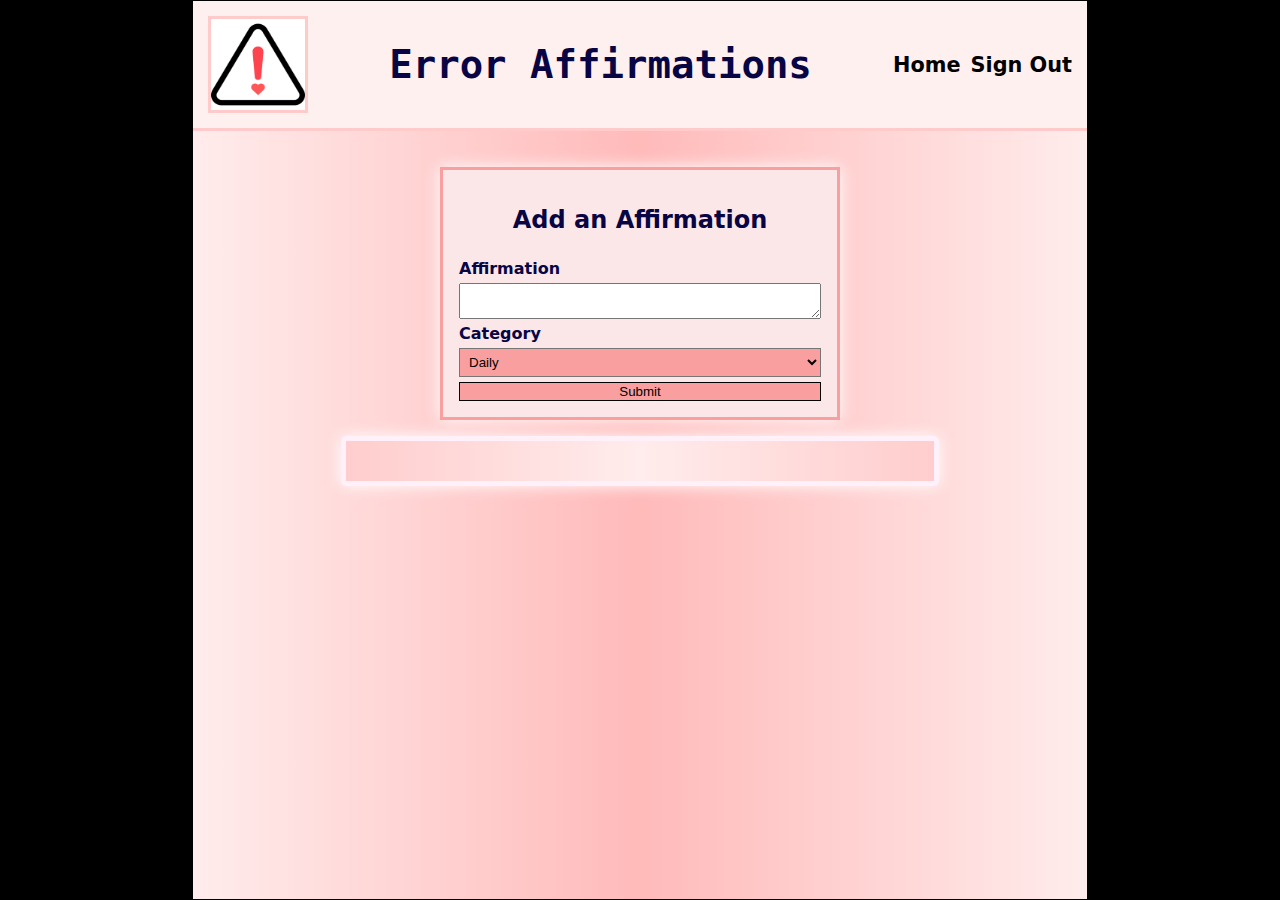
==== index.html @ dbb8bbe0 "text area for input, color on category dropdown" ====
<!DOCTYPE html>
<html lang="en">
    <head>
        <!-- metadata -->
        <meta charset="UTF-8" />
        <meta name="viewport" content="width=device-width, initial-scale=1.0" />
        <meta http-equiv="X-UA-Compatible" content="ie=edge" />

        <!-- title and favicon -->
        <title>Error Affirmations</title>
        <link rel="icon" type="image/x-icon" href="assets/affirmation-logo.png" />

        <!-- js -->
        <script type="module" src="app.js"></script>

        <!-- fonts -->
        <link rel="preconnect" href="https://fonts.googleapis.com" />
        <link rel="preconnect" href="https://fonts.gstatic.com" crossorigin />
        <link
            href="https://fonts.googleapis.com/css2?family=Lobster&display=swap"
            rel="stylesheet"
        />

        <!-- css -->
        <link rel="stylesheet" href="/styles/reset.css" />
        <link rel="stylesheet" href="/styles/global.css" />
        <link rel="stylesheet" href="/styles/affirmations.css" />
        <!-- add link for page specific css -->
    </head>

    <body>
        <header class="page-header">
            <img class="logo" src="./assets/affirmation-logo.png" />
            <p class="title">Error Affirmations</p>

            <nav>
                <a href="/">Home</a>
                <a id="sign-out-link" href="auth">Sign Out</a>
            </nav>
        </header>

        <main>
            <form id="add-affirmation-form">
                <h2>Add an Affirmation</h2>
                <label class="label">Affirmation</label>
                <textarea required maxlength="255" name="text" required id="affirmation-text">
                </textarea>
                <label class="label">Category</label>
                <select id="category-type" name="'category">
                    <option>Daily</option>
                    <option>Error</option>
                    <option>TDD</option>
                    <option>Will to go on</option>
                </select>
                <button id="submit-button">Submit</button>
            </form>

            <ul id="affirmation-list"></ul>

            <p id="error-display"></p>
        </main>
    </body>
</html>
---- styles/global.css ----
:root {
    --background: rgb(245, 212, 212);
    --background: rgb(0, 0, 0);
    --header-background: rgb(197, 172, 172);
    --text-color: rgb(7, 5, 68);
    --label-color: rgb(75, 102, 98);
    --placeholder-color: rgb(136, 136, 153);

    --primary-font: 'Rubik', Corbel, 'Lucida Grande', 'Lucida Sans Unicode', 'Lucida Sans',
        'DejaVu Sans', 'Bitstream Vera Sans', 'Liberation Sans', Verdana, 'Verdana Ref', sans-serif;
}

body {
    height: 100vh;
    font-family: var(--primary-font);
    color: var(--text-color);
    background: var(--background);
    display: grid;
    grid-template-rows: auto 1fr;
    margin: auto;
    width: 70%;
    border: 1px solid black;
}

.page-header {
    position: sticky;
    top: 0;
    padding: 15px;
    height: 130px;

    display: flex;
    align-items: center;
    gap: 10px;

    /* background-color: var(--header-background);*/
    background-color: rgb(255, 240, 240);
    /* abox-shadow: 0 1px 3px rgba(0, 0, 0, 0.12), 0 1px 2px rgba(0, 0, 0, 0.24); */
    border-bottom: 3px solid rgb(255, 202, 202);
    z-index: 1;
}

.page-header .logo {
    height: 100%;
    border: 3px solid rgb(255, 202, 202);
    width: 100px;
}

.page-header .title {
    font-size: 3em;
    font-weight: 800;
    flex-grow: 2;
    font-family: monospace;
}

.page-header nav {
    display: flex;
    gap: 10px;
}

main {
    padding: 20px;
}

.avatar {
    height: 36px;
    width: 36px;
    object-fit: cover;
    border: 1px solid var(--placeholder-color);
    border-radius: 100%;
}

.error {
    min-height: 1em;
    color: red;
}

.hidden {
    display: none;
}
---- styles/affirmations.css ----
.title {
    text-align: center;
}

.header-logo {
    max-width: 5%;
}

#add-affirmation-form {
    display: grid;
    justify-self: center;
    width: 400px;
    background-color: rgb(251, 231, 231);
    border: 3px solid rgb(249, 159, 159);
    padding: 1rem;
    margin: 1rem auto;
    box-shadow: 0px 0px 15px 0px white;
}

input[type='text'] {
    width: 100%;
    padding: 12px 20px;
    margin: 8px 0;
    box-sizing: border-box;
    border: 2px solid rgb(249, 159, 159);
    border-radius: 4px;
}

ul {
    list-style-type: none;
    padding: 20px;
    border: 5px solid rgb(255, 240, 249);
    border-radius: 5px;
    width: 70%;
    margin: auto;
    display: grid;
    justify-content: center;
    grid-template-columns: 1fr 4fr 1fr;
    box-shadow: 0px 0px 15px 0px white;
    background-image: linear-gradient(
        to right,
        rgb(255, 205, 205),
        rgb(255, 236, 236),
        rgb(255, 205, 205)
    );
}

ul li {
    padding: 8px 45px;

    background-color: rgb(244, 237, 228);
    display: grid;
    justify-content: center;
    grid-column-start: 1;
    grid-column-end: 6;
    font-size: 2rem;
    border: 1px solid rgb(249, 159, 159);
    margin: 5px;
    border-radius: 1rem;
    transform: skew(-10deg);
    box-shadow: 2px 2px 5px 0px black;
}

#submit-button {
    margin-top: 5px;
    cursor: pointer;
    transition: 250ms;
    background-color: rgb(249, 159, 159);
    border: 1px solid black;
}

#submit-button:hover {
    transition: 250ms;
    background-color: rgb(249, 159, 159);

    color: white;
    box-shadow: 0px 0px 5px 0px black;
}

#submit-button:active {
    transform: scale(0.97);
    transition: 250ms;
    box-shadow: 0px 0px 0px 0px black;
}

#category-type {
    background-color: rgb(249, 159, 159);
    padding: 5px;
}
option {
    background-color: rgb(249, 159, 159);
    padding: 5px;
}

a {
    text-decoration: none;
    color: rgb(0, 0, 0);
    font-size: 1.3rem;
    font-weight: bold;
}

a:hover {
    text-shadow: 0px 0px 5px rgb(249, 159, 159);
    transition: 250ms;
}

main {
    /* background-color: rgb(245, 212, 212); */
    background-image: linear-gradient(
        to right,
        rgb(255, 236, 236),
        rgb(255, 186, 186),
        rgb(255, 236, 236)
    );
}

p {
    margin: 0px;
}

.label {
    margin: 5px 0px;
    font-weight: bold;
}

h2 {
    text-align: center;
}
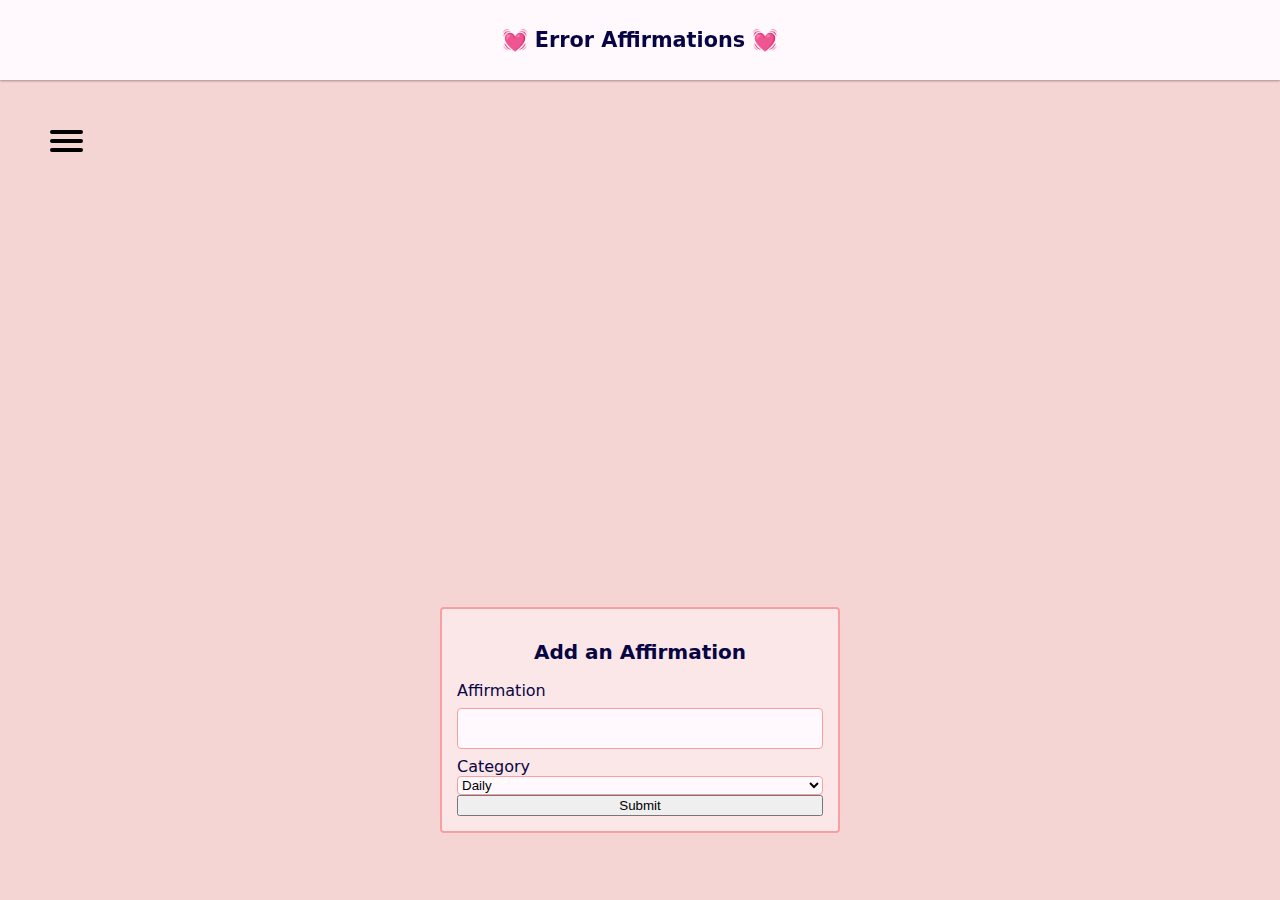
==== commit 7af3e9aa: "merge dev" ====
--- a/index.html
+++ b/index.html
@@ -25,28 +25,33 @@
         <link rel="stylesheet" href="/styles/reset.css" />
         <link rel="stylesheet" href="/styles/global.css" />
         <link rel="stylesheet" href="/styles/affirmations.css" />
+        <link rel="stylesheet" href="/styles/nav.css" />
         <!-- add link for page specific css -->
     </head>
 
     <body>
         <header class="page-header">
-            <img class="logo" src="./assets/affirmation-logo.png" />
-            <p class="title">Error Affirmations</p>
-
-            <nav>
-                <a href="/">Home</a>
-                <a id="sign-out-link" href="auth">Sign Out</a>
-            </nav>
+            <p class="title">💓 Error Affirmations 💓</p>
         </header>
-
+        <nav>
+            <div id="menu">
+                <input type="checkbox" />
+                <span></span>
+                <span></span>
+                <span></span>
+                <ul id="menu-list">
+                    <a href="/">Add an Affirmation</a>
+                    <a id="sign-out-link" href="auth">Sign Out</a>
+                </ul>
+            </div>
+        </nav>
         <main>
             <form id="add-affirmation-form">
-                <h2>Add an Affirmation</h2>
-                <label class="label">Affirmation</label>
-                <textarea required maxlength="255" name="text" required id="affirmation-text">
-                </textarea>
-                <label class="label">Category</label>
-                <select id="category-type" name="'category">
+                <h2 id="form-title">Add an Affirmation</h2>
+                <label>Affirmation</label>
+                <input required maxlength="255" type="text" name="text" id="affirmation-text" />
+                <label>Category</label>
+                <select id="category-type" name="category">
                     <option>Daily</option>
                     <option>Error</option>
                     <option>TDD</option>
--- a/styles/global.css
+++ b/styles/global.css
@@ -1,7 +1,6 @@
 :root {
     --background: rgb(245, 212, 212);
-    --background: rgb(0, 0, 0);
-    --header-background: rgb(197, 172, 172);
+    --header-background: rgb(255, 249, 254);
     --text-color: rgb(7, 5, 68);
     --label-color: rgb(75, 102, 98);
     --placeholder-color: rgb(136, 136, 153);
@@ -17,39 +16,30 @@
     background: var(--background);
     display: grid;
     grid-template-rows: auto 1fr;
-    margin: auto;
-    width: 70%;
-    border: 1px solid black;
 }
 
 .page-header {
     position: sticky;
     top: 0;
     padding: 15px;
-    height: 130px;
+    height: 80px;
 
     display: flex;
     align-items: center;
     gap: 10px;
 
-    /* background-color: var(--header-background);*/
-    background-color: rgb(255, 240, 240);
-    /* abox-shadow: 0 1px 3px rgba(0, 0, 0, 0.12), 0 1px 2px rgba(0, 0, 0, 0.24); */
-    border-bottom: 3px solid rgb(255, 202, 202);
-    z-index: 1;
+    background-color: var(--header-background);
+    box-shadow: 0 1px 3px rgba(0, 0, 0, 0.12), 0 1px 2px rgba(0, 0, 0, 0.24);
 }
 
 .page-header .logo {
     height: 100%;
-    border: 3px solid rgb(255, 202, 202);
-    width: 100px;
 }
 
 .page-header .title {
-    font-size: 3em;
+    font-size: 1.3em;
     font-weight: 800;
     flex-grow: 2;
-    font-family: monospace;
 }
 
 .page-header nav {
--- a/styles/affirmations.css
+++ b/styles/affirmations.css
@@ -2,8 +2,26 @@
     text-align: center;
 }
 
-.header-logo {
-    max-width: 5%;
+#form-title {
+    text-align: center;
+    font-size: 20px;
+}
+
+#category-options {
+    display: grid;
+    grid-template-columns: 1fr 0.3fr;
+    gap: 2px;
+    padding-top: 5px;
+}
+
+.page-header {
+    text-align: center;
+}
+
+select {
+    border: 1px solid rgb(249, 159, 159);
+    border-radius: 4px;
+    background-color: rgb(255, 249, 254);
 }
 
 #add-affirmation-form {
@@ -11,10 +29,10 @@
     justify-self: center;
     width: 400px;
     background-color: rgb(251, 231, 231);
-    border: 3px solid rgb(249, 159, 159);
-    padding: 1rem;
-    margin: 1rem auto;
-    box-shadow: 0px 0px 15px 0px white;
+    padding: 15px;
+    margin-bottom: 15px;
+    border: 2px solid rgb(249, 159, 159);
+    border-radius: 4px;
 }
 
 input[type='text'] {
@@ -22,107 +40,29 @@
     padding: 12px 20px;
     margin: 8px 0;
     box-sizing: border-box;
-    border: 2px solid rgb(249, 159, 159);
+    border: 1px solid rgb(249, 159, 159);
     border-radius: 4px;
+    background-color: rgb(255, 249, 254);
 }
 
 ul {
     list-style-type: none;
-    padding: 20px;
-    border: 5px solid rgb(255, 240, 249);
-    border-radius: 5px;
-    width: 70%;
-    margin: auto;
-    display: grid;
-    justify-content: center;
-    grid-template-columns: 1fr 4fr 1fr;
-    box-shadow: 0px 0px 15px 0px white;
-    background-image: linear-gradient(
-        to right,
-        rgb(255, 205, 205),
-        rgb(255, 236, 236),
-        rgb(255, 205, 205)
-    );
+    padding: 0;
 }
 
 ul li {
-    padding: 8px 45px;
-
-    background-color: rgb(244, 237, 228);
-    display: grid;
-    justify-content: center;
-    grid-column-start: 1;
-    grid-column-end: 6;
-    font-size: 2rem;
-    border: 1px solid rgb(249, 159, 159);
-    margin: 5px;
-    border-radius: 1rem;
-    transform: skew(-10deg);
-    box-shadow: 2px 2px 5px 0px black;
+    padding: 8px 16px;
+    background-color: rgb(255, 249, 254);
+    border: 2px solid rgb(249, 159, 159);
+    border-radius: 5px;
+    margin-bottom: 10px;
 }
 
-#submit-button {
-    margin-top: 5px;
-    cursor: pointer;
-    transition: 250ms;
-    background-color: rgb(249, 159, 159);
-    border: 1px solid black;
-}
-
-#submit-button:hover {
-    transition: 250ms;
-    background-color: rgb(249, 159, 159);
-
-    color: white;
-    box-shadow: 0px 0px 5px 0px black;
-}
-
-#submit-button:active {
-    transform: scale(0.97);
-    transition: 250ms;
-    box-shadow: 0px 0px 0px 0px black;
-}
-
-#category-type {
-    background-color: rgb(249, 159, 159);
-    padding: 5px;
-}
-option {
-    background-color: rgb(249, 159, 159);
-    padding: 5px;
-}
-
-a {
+nav {
     text-decoration: none;
-    color: rgb(0, 0, 0);
-    font-size: 1.3rem;
-    font-weight: bold;
-}
-
-a:hover {
-    text-shadow: 0px 0px 5px rgb(249, 159, 159);
-    transition: 250ms;
+    color: initial;
 }
 
 main {
-    /* background-color: rgb(245, 212, 212); */
-    background-image: linear-gradient(
-        to right,
-        rgb(255, 236, 236),
-        rgb(255, 186, 186),
-        rgb(255, 236, 236)
-    );
+    display: grid;
 }
-
-p {
-    margin: 0px;
-}
-
-.label {
-    margin: 5px 0px;
-    font-weight: bold;
-}
-
-h2 {
-    text-align: center;
-}
--- a/styles/nav.css
+++ b/styles/nav.css
@@ -0,0 +1,101 @@
+#menu {
+    display: block;
+    position: relative;
+    top: 50px;
+    left: 50px;
+
+    z-index: 1;
+
+    -webkit-user-select: none;
+    user-select: none;
+}
+
+#menu a {
+    text-decoration: none;
+    color: rgb(249, 159, 159);
+}
+
+#menu a:hover {
+    color: black;
+}
+
+#menu input {
+    display: block;
+    width: 40px;
+    height: 32px;
+    position: absolute;
+    top: -7px;
+    left: -5px;
+
+    cursor: pointer;
+
+    opacity: 0;
+    z-index: 2;
+}
+
+#menu span {
+    display: block;
+    width: 33px;
+    height: 4px;
+    margin-bottom: 5px;
+    position: relative;
+
+    background: black;
+    border-radius: 3px;
+
+    z-index: 1;
+
+    transform-origin: 4px 0px;
+
+    transition: transform 0.5s cubic-bezier(0.77, 0.2, 0.05, 1),
+        background 0.5s cubic-bezier(0.77, 0.2, 0.05, 1), opacity 0.55s ease;
+}
+
+#menu span:first-child {
+    transform-origin: 0% 0%;
+}
+
+#menu span:nth-last-child(2) {
+    transform-origin: 0% 100%;
+}
+
+#menu input:checked ~ span {
+    opacity: 1;
+    transform: rotate(45deg) translate(-2px, -1px);
+    background: #232323;
+}
+
+#menu input:checked ~ span:nth-last-child(3) {
+    opacity: 0;
+    transform: rotate(0deg) scale(0.2, 0.2);
+}
+
+#menu input:checked ~ span:nth-last-child(2) {
+    transform: rotate(-45deg) translate(0, -1px);
+}
+
+#menu-list {
+    position: absolute;
+    width: 460px;
+    margin: -100px 0 0 -50px;
+    padding: 50px;
+    padding-top: 125px;
+
+    background: rgb(255, 249, 254);
+    list-style-type: none;
+    -webkit-font-smoothing: antialiased;
+
+    transform-origin: 0% 0%;
+    transform: translate(-100%, 0);
+
+    transition: transform 0.5s cubic-bezier(0.77, 0.2, 0.05, 1);
+}
+
+#menu-list li {
+    padding: 10px 0;
+    font-size: 22px;
+}
+
+#menu input:checked ~ ul {
+    transform: none;
+}
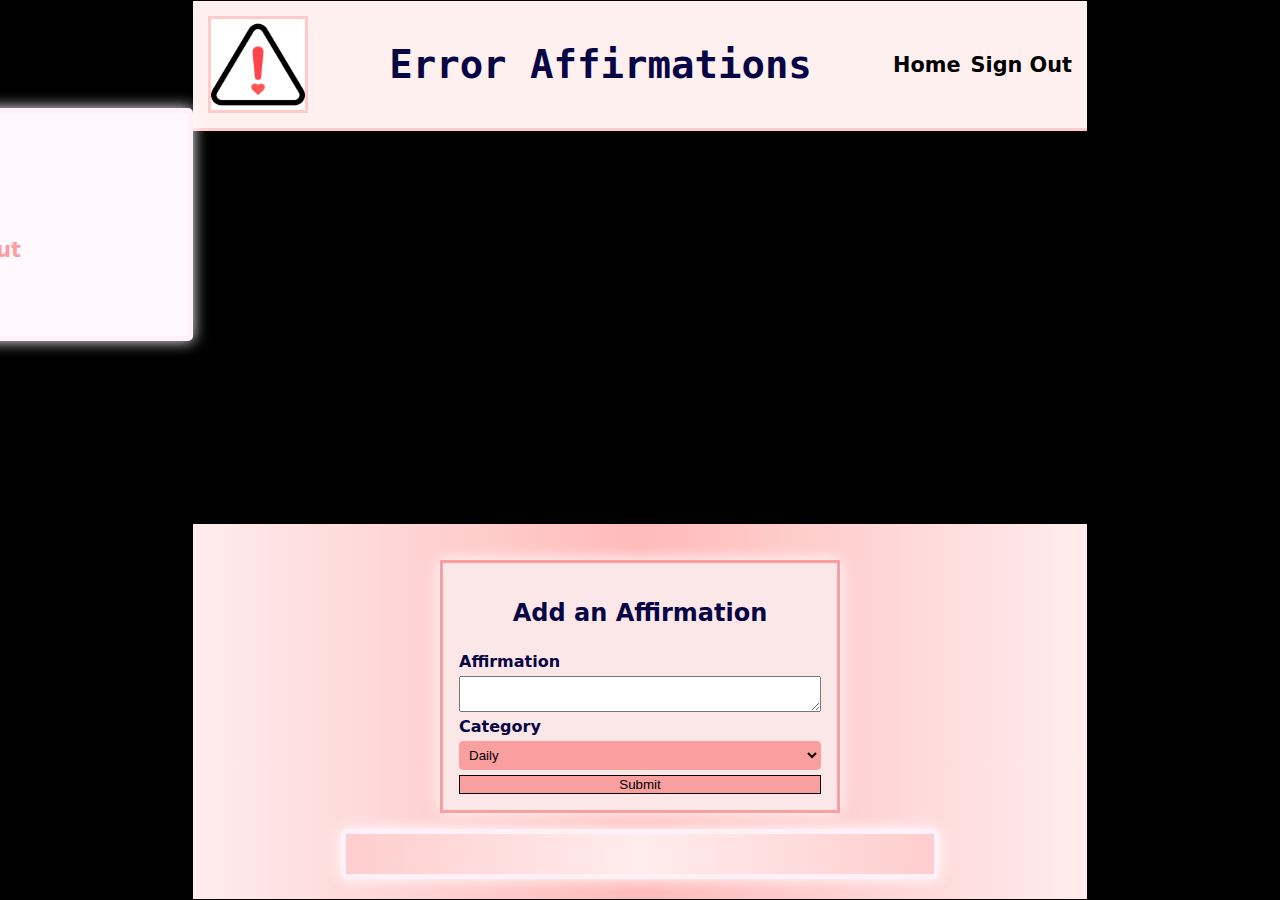
==== commit 8e34842f: "Merge branch 'kevin-css' of https://github.com/VSCode-Empaths/VSCode-Affirmations-Web-Frontend into " ====
--- a/index.html
+++ b/index.html
@@ -31,7 +31,13 @@
 
     <body>
         <header class="page-header">
-            <p class="title">💓 Error Affirmations 💓</p>
+            <img class="logo" src="./assets/affirmation-logo.png" />
+            <p class="title">Error Affirmations</p>
+
+            <nav>
+                <a href="/">Home</a>
+                <a id="sign-out-link" href="auth">Sign Out</a>
+            </nav>
         </header>
         <nav>
             <div id="menu">
@@ -47,11 +53,12 @@
         </nav>
         <main>
             <form id="add-affirmation-form">
-                <h2 id="form-title">Add an Affirmation</h2>
-                <label>Affirmation</label>
-                <input required maxlength="255" type="text" name="text" id="affirmation-text" />
-                <label>Category</label>
-                <select id="category-type" name="category">
+                <h2>Add an Affirmation</h2>
+                <label class="label">Affirmation</label>
+                <textarea required maxlength="255" name="text" required id="affirmation-text">
+                </textarea>
+                <label class="label">Category</label>
+                <select id="category-type" name="'category">
                     <option>Daily</option>
                     <option>Error</option>
                     <option>TDD</option>
--- a/styles/global.css
+++ b/styles/global.css
@@ -1,6 +1,7 @@
 :root {
     --background: rgb(245, 212, 212);
-    --header-background: rgb(255, 249, 254);
+    --background: rgb(0, 0, 0);
+    --header-background: rgb(197, 172, 172);
     --text-color: rgb(7, 5, 68);
     --label-color: rgb(75, 102, 98);
     --placeholder-color: rgb(136, 136, 153);
@@ -16,30 +17,39 @@
     background: var(--background);
     display: grid;
     grid-template-rows: auto 1fr;
+    margin: auto;
+    width: 70%;
+    border: 1px solid black;
 }
 
 .page-header {
     position: sticky;
     top: 0;
     padding: 15px;
-    height: 80px;
+    height: 130px;
 
     display: flex;
     align-items: center;
     gap: 10px;
 
-    background-color: var(--header-background);
-    box-shadow: 0 1px 3px rgba(0, 0, 0, 0.12), 0 1px 2px rgba(0, 0, 0, 0.24);
+    /* background-color: var(--header-background);*/
+    background-color: rgb(255, 240, 240);
+    /* abox-shadow: 0 1px 3px rgba(0, 0, 0, 0.12), 0 1px 2px rgba(0, 0, 0, 0.24); */
+    border-bottom: 3px solid rgb(255, 202, 202);
+    z-index: 1;
 }
 
 .page-header .logo {
     height: 100%;
+    border: 3px solid rgb(255, 202, 202);
+    width: 100px;
 }
 
 .page-header .title {
-    font-size: 1.3em;
+    font-size: 3em;
     font-weight: 800;
     flex-grow: 2;
+    font-family: monospace;
 }
 
 .page-header nav {
--- a/styles/affirmations.css
+++ b/styles/affirmations.css
@@ -29,10 +29,10 @@
     justify-self: center;
     width: 400px;
     background-color: rgb(251, 231, 231);
-    padding: 15px;
-    margin-bottom: 15px;
-    border: 2px solid rgb(249, 159, 159);
-    border-radius: 4px;
+    border: 3px solid rgb(249, 159, 159);
+    padding: 1rem;
+    margin: 1rem auto;
+    box-shadow: 0px 0px 15px 0px white;
 }
 
 input[type='text'] {
@@ -47,22 +47,101 @@
 
 ul {
     list-style-type: none;
-    padding: 0;
+    padding: 20px;
+    border: 5px solid rgb(255, 240, 249);
+    border-radius: 5px;
+    width: 70%;
+    margin: auto;
+    display: grid;
+    justify-content: center;
+    grid-template-columns: 1fr 4fr 1fr;
+    box-shadow: 0px 0px 15px 0px white;
+    background-image: linear-gradient(
+        to right,
+        rgb(255, 205, 205),
+        rgb(255, 236, 236),
+        rgb(255, 205, 205)
+    );
 }
 
 ul li {
-    padding: 8px 16px;
-    background-color: rgb(255, 249, 254);
-    border: 2px solid rgb(249, 159, 159);
-    border-radius: 5px;
-    margin-bottom: 10px;
+    padding: 8px 45px;
+
+    background-color: rgb(244, 237, 228);
+    display: grid;
+    justify-content: center;
+    grid-column-start: 1;
+    grid-column-end: 6;
+    font-size: 2rem;
+    border: 1px solid rgb(249, 159, 159);
+    margin: 5px;
+    border-radius: 1rem;
+    transform: skew(-10deg);
+    box-shadow: 2px 2px 5px 0px black;
 }
 
-nav {
+#submit-button {
+    margin-top: 5px;
+    cursor: pointer;
+    transition: 250ms;
+    background-color: rgb(249, 159, 159);
+    border: 1px solid black;
+}
+
+#submit-button:hover {
+    transition: 250ms;
+    background-color: rgb(249, 159, 159);
+
+    color: white;
+    box-shadow: 0px 0px 5px 0px black;
+}
+
+#submit-button:active {
+    transform: scale(0.97);
+    transition: 250ms;
+    box-shadow: 0px 0px 0px 0px black;
+}
+
+#category-type {
+    background-color: rgb(249, 159, 159);
+    padding: 5px;
+}
+option {
+    background-color: rgb(249, 159, 159);
+    padding: 5px;
+}
+
+a {
     text-decoration: none;
-    color: initial;
+    color: rgb(0, 0, 0);
+    font-size: 1.3rem;
+    font-weight: bold;
+}
+
+a:hover {
+    text-shadow: 0px 0px 5px rgb(249, 159, 159);
+    transition: 250ms;
 }
 
 main {
-    display: grid;
+    /* background-color: rgb(245, 212, 212); */
+    background-image: linear-gradient(
+        to right,
+        rgb(255, 236, 236),
+        rgb(255, 186, 186),
+        rgb(255, 236, 236)
+    );
 }
+
+p {
+    margin: 0px;
+}
+
+.label {
+    margin: 5px 0px;
+    font-weight: bold;
+}
+
+h2 {
+    text-align: center;
+}
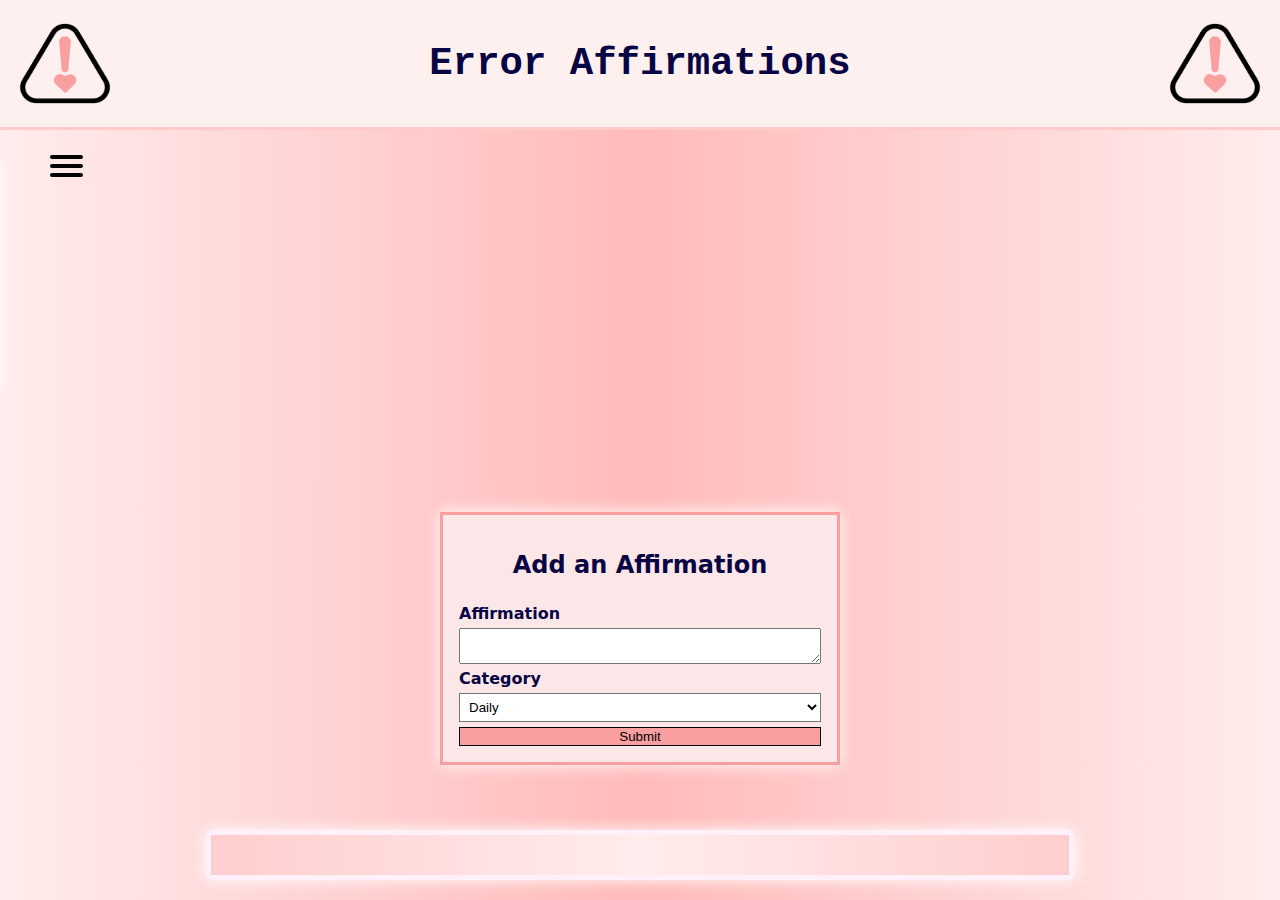
==== commit a42c830c: "css- logo, background colors" ====
--- a/index.html
+++ b/index.html
@@ -31,13 +31,9 @@
 
     <body>
         <header class="page-header">
-            <img class="logo" src="./assets/affirmation-logo.png" />
+            <img class="logo" src="./assets/affirmation-logo-black.png" />
             <p class="title">Error Affirmations</p>
-
-            <nav>
-                <a href="/">Home</a>
-                <a id="sign-out-link" href="auth">Sign Out</a>
-            </nav>
+            <img class="logo" src="./assets/affirmation-logo-black.png" />
         </header>
         <nav>
             <div id="menu">
@@ -47,7 +43,6 @@
                 <span></span>
                 <ul id="menu-list">
                     <a href="/">Add an Affirmation</a>
-                    <a id="sign-out-link" href="auth">Sign Out</a>
                 </ul>
             </div>
         </nav>
@@ -55,7 +50,14 @@
             <form id="add-affirmation-form">
                 <h2>Add an Affirmation</h2>
                 <label class="label">Affirmation</label>
-                <textarea required maxlength="255" name="text" required id="affirmation-text">
+                <textarea
+                    minlength="10"
+                    maxlength="255"
+                    required
+                    name="text"
+                    id="affirmation-text"
+                    placeholder="Enter your affirmation here..."
+                >
                 </textarea>
                 <label class="label">Category</label>
                 <select id="category-type" name="'category">
--- a/styles/global.css
+++ b/styles/global.css
@@ -1,6 +1,6 @@
 :root {
     --background: rgb(245, 212, 212);
-    --background: rgb(0, 0, 0);
+    /* --background: rgb(0, 0, 0); */
     --header-background: rgb(197, 172, 172);
     --text-color: rgb(7, 5, 68);
     --label-color: rgb(75, 102, 98);
@@ -14,12 +14,18 @@
     height: 100vh;
     font-family: var(--primary-font);
     color: var(--text-color);
-    background: var(--background);
+    /* background: var(--background); */
+    background-image: linear-gradient(
+        to right,
+        rgb(255, 236, 236),
+        rgb(255, 186, 186),
+        rgb(255, 236, 236)
+    );
     display: grid;
     grid-template-rows: auto 1fr;
     margin: auto;
-    width: 70%;
-    border: 1px solid black;
+    /* width: 70%; */
+    /* border: 1px solid black; */
 }
 
 .page-header {
@@ -41,7 +47,6 @@
 
 .page-header .logo {
     height: 100%;
-    border: 3px solid rgb(255, 202, 202);
     width: 100px;
 }
 
@@ -52,10 +57,11 @@
     font-family: monospace;
 }
 
-.page-header nav {
+/* .page-header nav {
     display: flex;
     gap: 10px;
-}
+    height: 100px;
+} */
 
 main {
     padding: 20px;
--- a/styles/affirmations.css
+++ b/styles/affirmations.css
@@ -12,16 +12,6 @@
     grid-template-columns: 1fr 0.3fr;
     gap: 2px;
     padding-top: 5px;
-}
-
-.page-header {
-    text-align: center;
-}
-
-select {
-    border: 1px solid rgb(249, 159, 159);
-    border-radius: 4px;
-    background-color: rgb(255, 249, 254);
 }
 
 #add-affirmation-form {
@@ -46,12 +36,13 @@
 }
 
 ul {
+    margin: 65px auto 0px auto;
     list-style-type: none;
     padding: 20px;
     border: 5px solid rgb(255, 240, 249);
     border-radius: 5px;
     width: 70%;
-    margin: auto;
+    /* margin: auto; */
     display: grid;
     justify-content: center;
     grid-template-columns: 1fr 4fr 1fr;
@@ -67,12 +58,12 @@
 ul li {
     padding: 8px 45px;
 
-    background-color: rgb(244, 237, 228);
+    background-color: rgb(255, 240, 240);
     display: grid;
     justify-content: center;
     grid-column-start: 1;
     grid-column-end: 6;
-    font-size: 2rem;
+    font-size: 1.5rem;
     border: 1px solid rgb(249, 159, 159);
     margin: 5px;
     border-radius: 1rem;
@@ -103,7 +94,7 @@
 }
 
 #category-type {
-    background-color: rgb(249, 159, 159);
+    background-color: white;
     padding: 5px;
 }
 option {
--- a/styles/nav.css
+++ b/styles/nav.css
@@ -1,7 +1,7 @@
 #menu {
     display: block;
     position: relative;
-    top: 50px;
+    top: 100px;
     left: 50px;
 
     z-index: 1;
@@ -34,6 +34,8 @@
 }
 
 #menu span {
+    top: -75px;
+    left: 0px;
     display: block;
     width: 33px;
     height: 4px;
@@ -51,9 +53,9 @@
         background 0.5s cubic-bezier(0.77, 0.2, 0.05, 1), opacity 0.55s ease;
 }
 
-#menu span:first-child {
+/* #menu span:first-child {
     transform-origin: 0% 0%;
-}
+} */
 
 #menu span:nth-last-child(2) {
     transform-origin: 0% 100%;
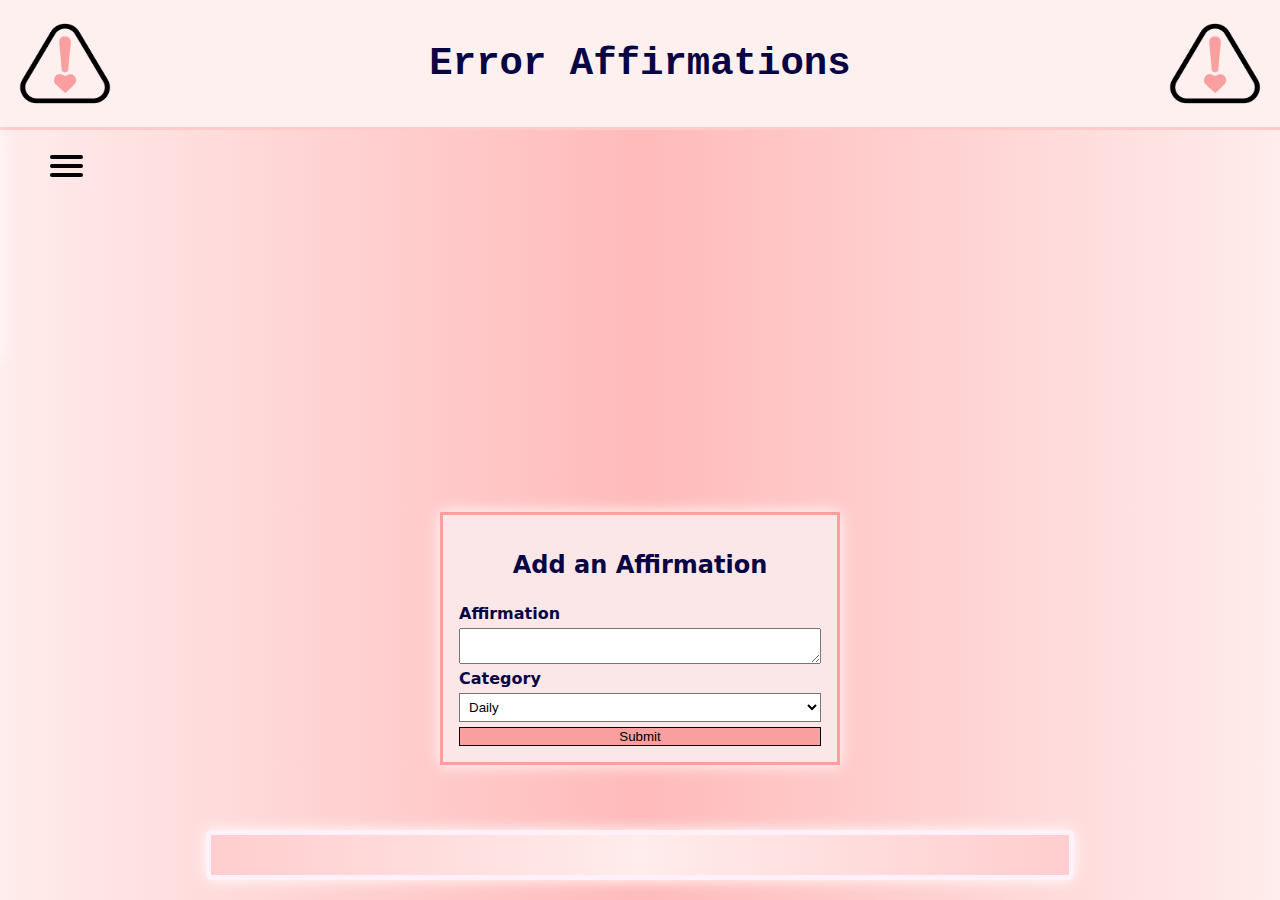
==== commit e7ed42f7: "fixed nav bar" ====
--- a/index.html
+++ b/index.html
@@ -37,7 +37,7 @@
         </header>
         <nav>
             <div id="menu">
-                <input type="checkbox" />
+                <input id="checkbox" type="checkbox" />
                 <span></span>
                 <span></span>
                 <span></span>
--- a/styles/nav.css
+++ b/styles/nav.css
@@ -26,11 +26,11 @@
     position: absolute;
     top: -7px;
     left: -5px;
-
     cursor: pointer;
-
     opacity: 0;
     z-index: 2;
+    top: -83px;
+    left: -7px;
 }
 
 #menu span {
@@ -53,9 +53,9 @@
         background 0.5s cubic-bezier(0.77, 0.2, 0.05, 1), opacity 0.55s ease;
 }
 
-/* #menu span:first-child {
+#menu span:first-child {
     transform-origin: 0% 0%;
-} */
+}
 
 #menu span:nth-last-child(2) {
     transform-origin: 0% 100%;
@@ -78,11 +78,11 @@
 
 #menu-list {
     position: absolute;
-    width: 460px;
+    width: 285px;
     margin: -100px 0 0 -50px;
     padding: 50px;
     padding-top: 125px;
-
+    top: 0px;
     background: rgb(255, 249, 254);
     list-style-type: none;
     -webkit-font-smoothing: antialiased;
@@ -91,8 +91,13 @@
     transform: translate(-100%, 0);
 
     transition: transform 0.5s cubic-bezier(0.77, 0.2, 0.05, 1);
+    display: grid;
+    grid-template-columns: 1fr;
 }
 
+#menu-list a {
+    width: 460;
+}
 #menu-list li {
     padding: 10px 0;
     font-size: 22px;
@@ -101,3 +106,8 @@
 #menu input:checked ~ ul {
     transform: none;
 }
+
+#checkbox {
+    position: absolute;
+    top: -500px;
+}
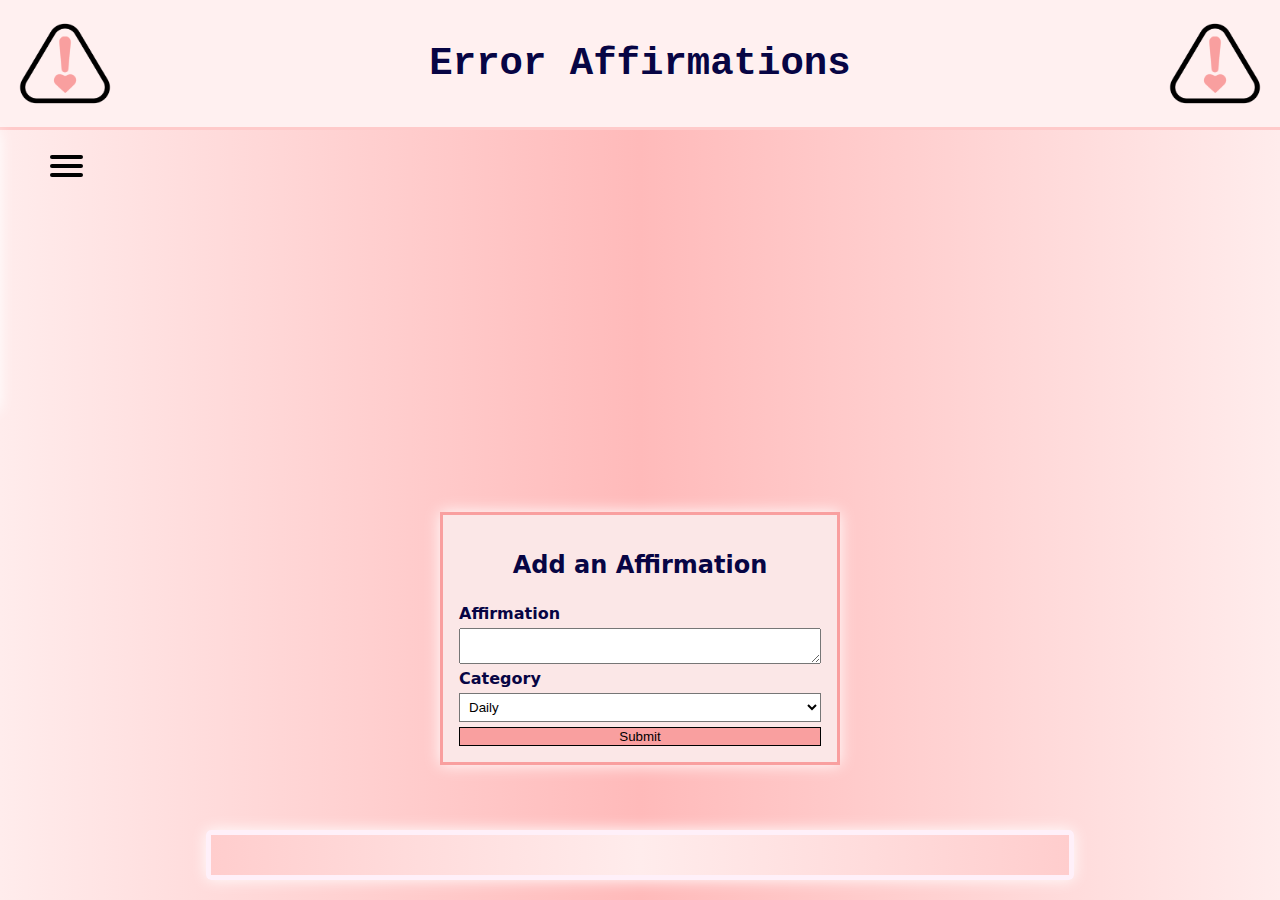
==== commit 33ae7cd8: "creators page" ====
--- a/index.html
+++ b/index.html
@@ -37,12 +37,13 @@
         </header>
         <nav>
             <div id="menu">
-                <input id="checkbox" type="checkbox" />
+                <input type="checkbox" />
                 <span></span>
                 <span></span>
                 <span></span>
                 <ul id="menu-list">
                     <a href="/">Add an Affirmation</a>
+                    <a href="/creator-page">About the Creators</a>
                 </ul>
             </div>
         </nav>
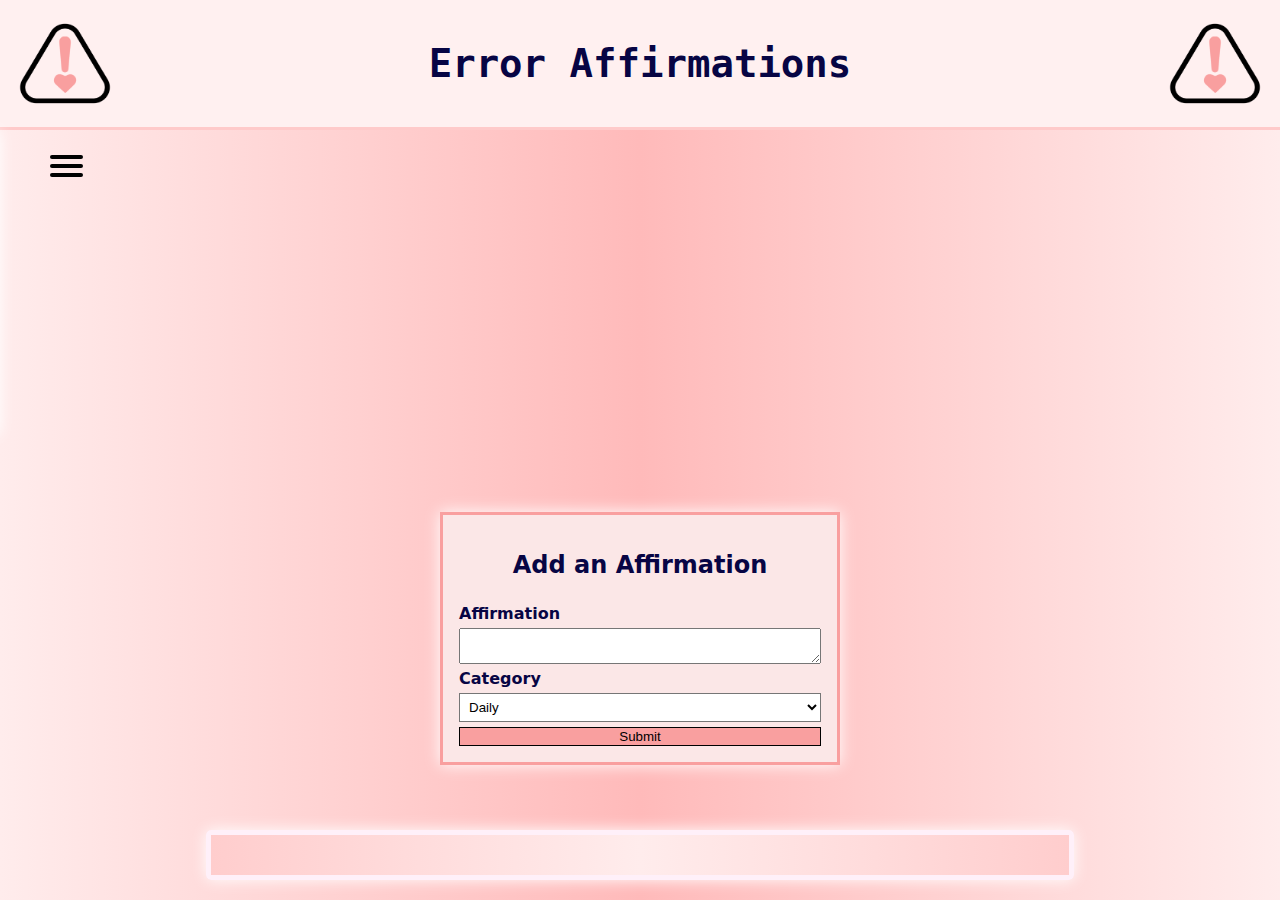
==== commit 75eb2d47: "import auth into app.js, add nav, change getUser to async in auth.js and user.js, add auth.js" ====
--- a/index.html
+++ b/index.html
@@ -37,13 +37,14 @@
         </header>
         <nav>
             <div id="menu">
-                <input type="checkbox" />
+                <input id="checkbox" type="checkbox" />
                 <span></span>
                 <span></span>
                 <span></span>
                 <ul id="menu-list">
                     <a href="/">Add an Affirmation</a>
                     <a href="/creator-page">About the Creators</a>
+                    <a id="sign-out-link" href="auth">Sign Out</a>
                 </ul>
             </div>
         </nav>
--- a/styles/global.css
+++ b/styles/global.css
@@ -24,7 +24,7 @@
     display: grid;
     grid-template-rows: auto 1fr;
     margin: auto;
-    /* width: 70%; */
+    width: 100%;
     /* border: 1px solid black; */
 }
 
--- a/styles/nav.css
+++ b/styles/nav.css
@@ -1,11 +1,9 @@
 #menu {
-    display: block;
+    display: inline-block;
     position: relative;
     top: 100px;
     left: 50px;
-
     z-index: 1;
-
     -webkit-user-select: none;
     user-select: none;
 }
